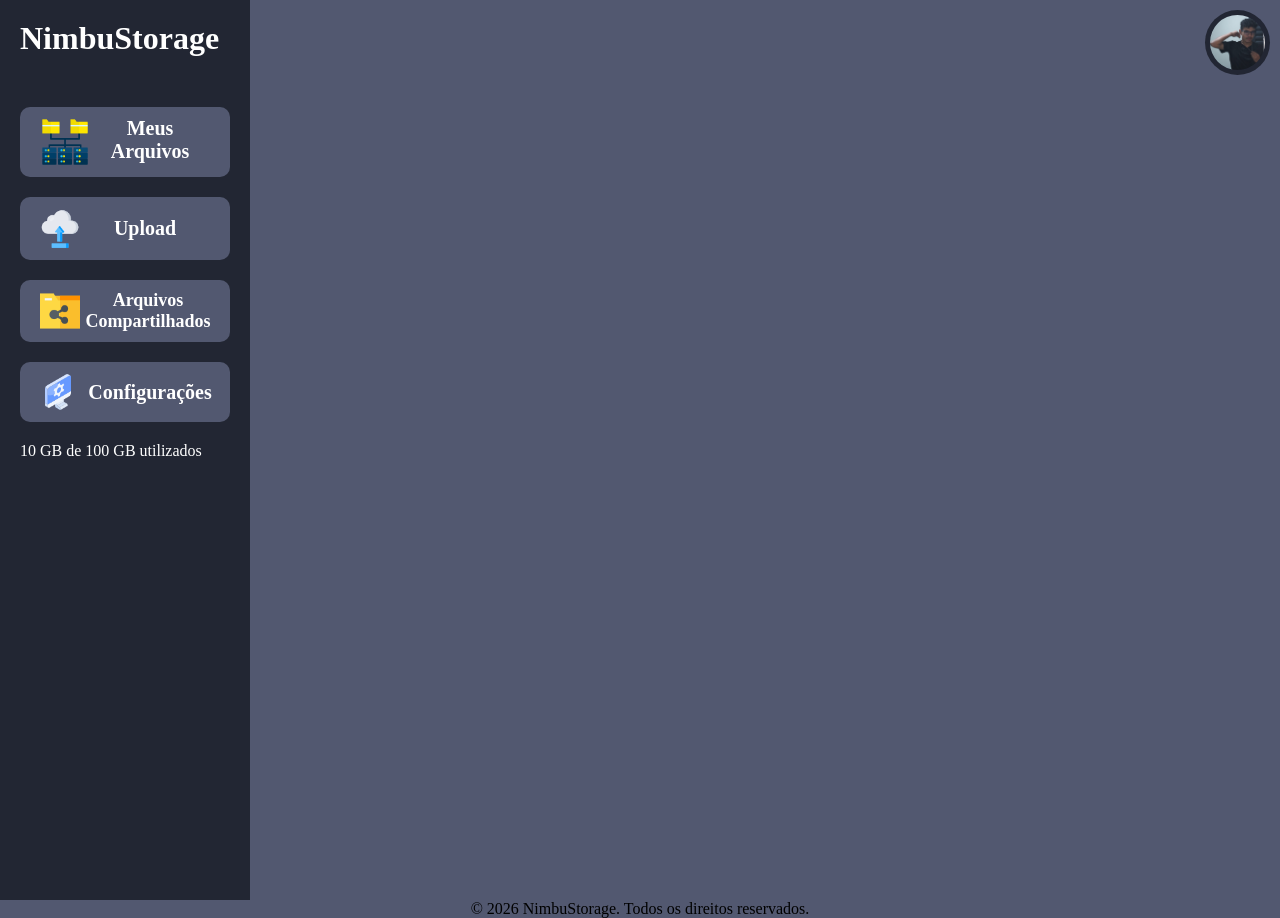
==== html/Upload.html @ ead8892a "Add files via upload" ====
<!DOCTYPE html>
<html lang="pt-br">
<head>
    <meta charset="UTF-8">
    <meta name="viewport" content="width=device-width, initial-scale=1.0">
    <title>Upload - NimbuStorage</title>
    <link rel="stylesheet" href="../css/upload.css">
</head>
    <body>
        
        <header class="cabecalho-aside">
            <h1>NimbuStorage</h1>

            <a class="botao-meus-arquivos" href="./html/MyFiles.html">
                <img class="icone-meus-arquivos" src="../img/arquivo-de-banco-de-dados.png" alt="Ícone de Meus Arquivos">
                <h3 class="titulo-botao-meus-arquivos">Meus Arquivos</h3>
            </a>
            <a class="botao-upload" href="./html/Upload.html">
                <img class="icone-upload" src="../img/upload-na-nuvem.png" alt="Ícone de Upload">
                <h3 class="titulo-botao-upload">Upload</h3>
            </a>
            <a class="botao-arquivos-compartilhados" href="./html/arqCompartilhados.html">
                <img class="icone-arquivos-compartilhados" src="../img/compartilhamento-de-arquivos.png" alt="Ícone de Arquivos Compartilhados">
                <h3 class="titulo-botao-arquivos-compartilhados">Arquivos Compartilhados</h3>
            </a>
            <a class="botao-configuracoes" href="./html/configuracoes.html">
                <img class="icone-configuracoes" src="../img/configuracoes-de-sistema.png" alt="Ícone de Configurações">
                <h3 class="titulo-botao-configuracoes">Configurações</h3>
            </a>

            <div class="indicador de armazenamento">
                <p>10 GB de 100 GB utilizados</p>
            </div>
        </header>

        <main>
            <header class="cabecalho-main">
                <div class="botao-perfil">
                    <img class="foto-perfil" src="../img/perfil.jpeg" alt="Foto de Perfil">
                </div>
            </header>
            
            <section class="conteudo-principal" >

            </section>
        </main>

        <footer>
            <p>&copy; 2026 NimbuStorage. Todos os direitos reservados.</p>
        </footer>
    </body>
</html>
---- css/upload.css ----
* {
  margin: 0;
  padding: 0;
  box-sizing: border-box;
}

body{
    display: grid;
    /* Define 2 colunas: a primeira tem largura fixa (ex: 250px) e a segunda ocupa o restante (1fr) */
    grid-template-columns: 250px 1fr;
    /* Define 2 linhas: a primeira ocupa a altura total disponível e a segunda ajusta-se ao rodapé */
    grid-template-rows: 1fr auto;
    /* Associa os nomes às áreas do layout */
    grid-template-areas:
        "sidebar content"
        "footer  footer";
    
    /* Mantém o layout a ocupar 100% da altura da ecrã */
    min-height: 100vh;
    background-color: #525870;
}

.cabecalho-aside{
    height: 100vh;
    grid-area: sidebar;
    background-color: #222633;
    color: #fff;
    padding: 20px;
}

main{
    width: 100%;
    height: 100vh;
    align-items: center;
    grid-area: content;
 /* Ajuste a cor de fundo */
}

footer {
    grid-area: footer;
    text-align: center;
}

.botao-meus-arquivos{
    display: flex;
    flex-direction: row;
    background-color: #525870;
    color: #fff;
    border: none;
    padding: 10px 20px;
    cursor: pointer;
    margin-top: 50px;
    margin-bottom: 20px;
    border-radius: 10px;
    text-decoration: none; /* Remove o sublinhado do link */
}

.botao-meus-arquivos:hover {
    background-color: #4563db;
    transition: background-color 0.5s;
}

.icone-meus-arquivos{
    width: 50px;
    height: 50px;
}

.titulo-botao-meus-arquivos{
    font-size: 20px;
    text-align: center;
}

.botao-upload{
    /* Ativa o Flexbox para alinhar o ícone e o texto lado a lado */
    display: flex;
    align-items: center;     /* Alinha ícone e texto verticalmente ao centro */
    justify-content: center; /* Centraliza o conteúdo dentro do botão */         
    background-color: #525870;
    color: #fff;
    border: none;
    padding: 10px 20px;
    cursor: pointer;
    margin-top: 20px;
    margin-bottom: 20px;
    border-radius: 10px;
    text-decoration: none; /* Remove o sublinhado do link */
}
.botao-upload:hover {
    background-color: #4563db;
    transition: background-color 0.5s;
}
.icone-upload{
    width: 40px;
    height: 40px;
}
.titulo-botao-upload{
    font-size: 20px;
    width: 100%;
    text-align: center;
    padding: 10px;
}










.botao-arquivos-compartilhados{
    display: flex;
    align-items: center;     /* Alinha ícone e texto verticalmente ao centro */
    justify-content: center; /* Centraliza o conteúdo dentro do botão */         
    background-color: #525870;
    gap: 6px; /* Espaço entre o ícone e o texto */
    color: #fff;
    border: none;
    padding: 10px 20px;
    cursor: pointer;
    margin-top: 20px;
    margin-bottom: 20px;
    border-radius: 10px;
    text-decoration: none; /* Remove o sublinhado do link */
}
.botao-arquivos-compartilhados:hover {
    background-color: #4563db;
    transition: background-color 0.5s;
}
.icone-arquivos-compartilhados{
    width: 40px;
    height: 40px;
}
.titulo-botao-arquivos-compartilhados{
    font-size: 18px;
    text-align: center;
}











.botao-configuracoes{
    display: flex;
    align-items: center;     /* Alinha ícone e texto verticalmente ao centro */
    justify-content: center; /* Centraliza o conteúdo dentro do botão */         
    background-color: #525870;
    gap: 10px; /* Espaço entre o ícone e o texto */
    color: #fff;
    border: none;
    padding: 10px 20px;
    cursor: pointer;
    margin-top: 20px;
    margin-bottom: 20px;
    border-radius: 10px;
    text-decoration: none; /* Remove o sublinhado do link */
}
.botao-configuracoes:hover {
    background-color: #4563db;
    transition: background-color 0.5s;
}
.icone-configuracoes{
    width: 40px;
    height: 40px;
}
.titulo-botao-configuracoes{
    font-size: 20px;
    text-align: center;
}

.botao-perfil{
    display: flex;
    align-items: center;     /* Alinha ícone e texto verticalmente ao centro */
    justify-content: center; /* Centraliza o conteúdo dentro do botão */     
    width: 65px;
    height: 65px;
    border-radius: 50%; /* Opcional: deixa a imagem redonda */
    object-fit: cover;  /* Garante que a imagem não fique distorcida */

  /* Posicionamento no canto superior direito */
    position: absolute; /* Ou use 'fixed' se quiser que ele acompanhe a rolagem da página */
    top: 10px;          /* 10px de distância do topo */
    right: 10px;        /* 10px de distância da borda direita */  
    background-color: #222633;
    color: #fff;
    border: none;
    cursor: pointer;
}
.botao-perfil:hover {
    background-color: #4563db;
    transition: background-color 0.5s;
}
.foto-perfil{
    width: 55px;
    height: 55px;
    border-radius: 50%; /* Torna a imagem circular */
    object-fit: cover; /* Garante que a imagem preencha o espaço sem distorção */
}

.lista{
    list-style: none;
}
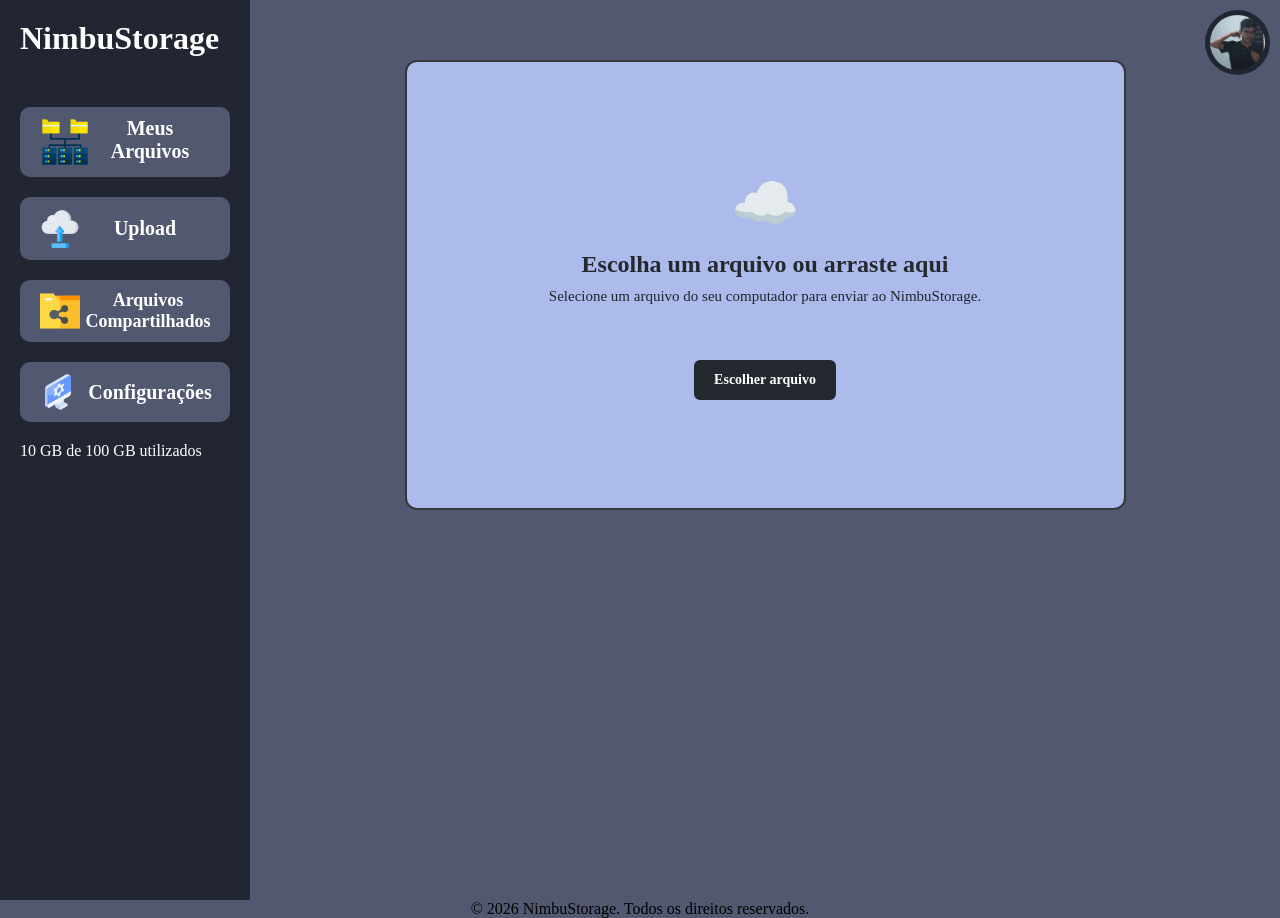
==== commit 978a3143: "Add files via upload" ====
--- a/html/Upload.html
+++ b/html/Upload.html
@@ -41,13 +41,33 @@
             </header>
             
             <section class="conteudo-principal" >
+                <div class="area-upload">
 
+                    <div class="icone-upload-area">
+                        ☁️
+                    </div>
+
+                    <h2>Escolha um arquivo ou arraste aqui</h2>
+
+                    <p>Selecione um arquivo do seu computador para enviar ao NimbuStorage.</p>
+
+                    <p id="nome-arquivo"></p>
+
+                    <label for="arquivo" class="botao-escolher-arquivo">
+                        Escolher arquivo
+                    </label>
+
+                    <input type="file" id="arquivo">
+
+                </div>
             </section>
         </main>
 
         <footer>
             <p>&copy; 2026 NimbuStorage. Todos os direitos reservados.</p>
         </footer>
+
+        <script src="../js/upload.js"></script>
     </body>
 </html>
     
--- a/css/upload.css
+++ b/css/upload.css
@@ -204,6 +204,65 @@
     object-fit: cover; /* Garante que a imagem preencha o espaço sem distorção */
 }
 
-.lista{
-    list-style: none;
+.area-upload {
+    width: 70%;
+    min-height: 450px;
+    margin: 60px auto;
+    border: 2px solid #35373D;
+    border-radius: 12px;
+    display: flex;
+    flex-direction: column;
+    justify-content: center;
+    align-items: center;
+    text-align: center;
+    background-color: #acbbeb;
+}
+
+.icone-upload-area {
+    font-size: 55px;
+    margin-bottom: 15px;
+}
+
+.area-upload h2 {
+    margin: 0 0 10px;
+    font-size: 24px;
+    color: #24292f;
+}
+
+.area-upload p {
+    margin: 0 0 25px;
+    font-size: 15px;
+    color: #20252c;
+}
+
+.botao-escolher-arquivo {
+    background-color: #24292f;
+    color: white;
+    border: 2px solid #24292f;
+    padding: 10px 18px;
+    border-radius: 6px;
+    font-size: 14px;
+    font-weight: 600;
+    cursor: pointer;
+    transition: background-color 4s;
+}
+
+.botao-escolher-arquivo:hover {
+    border-color: #ffffff;
+}
+
+#arquivo {
+    display: none;
+}
+
+.area-upload.arrastando {
+    border-color: #24292f;
+    background-color: #8b9de7;
+}
+
+#nome-arquivo {
+    margin: 10px 0 20px;
+    font-size: 16px;
+    font-weight: 600;
+    color: #24292f;
 }
